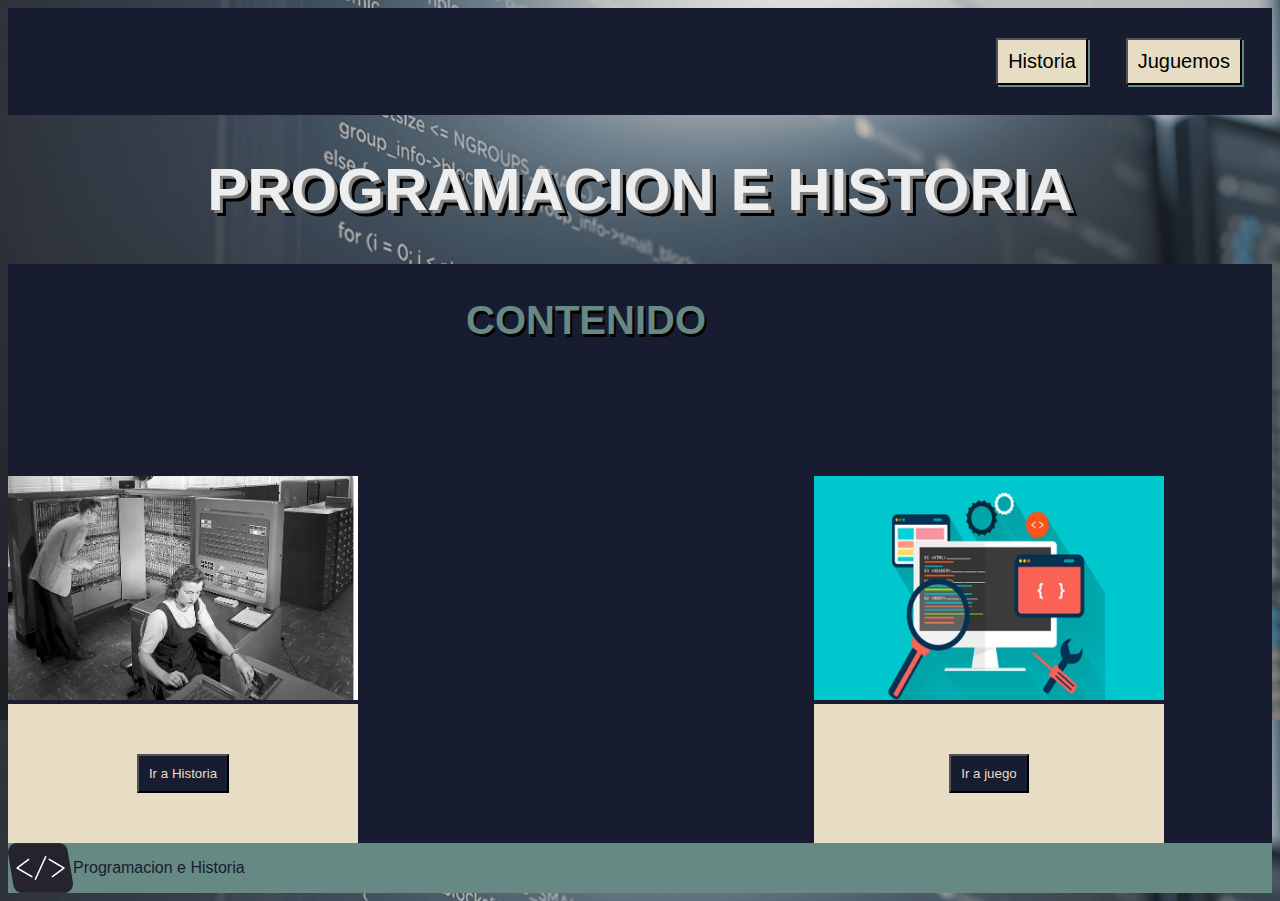
==== index.html @ c0dad7c5 "Avance del proyecto final" ====
<!DOCTYPE html>
<html lang="en">
<head>
    <meta charset="UTF-8">
    <meta http-equiv="X-UA-Compatible" content="IE=edge">
    <meta name="viewport" content="width=device-width, initial-scale=1.0">
    <link rel="stylesheet" href="CSS/style.css">
    <title>Historia de la Programacion</title>
</head>
<body><!-- El logo de la izquierda superior(la computadora) son dos rectangulos animados con css -->
    <section id="RectanguloSuperior">
        <button>Historia</button>
        <button>Juguemos</button>
    </section>
    <section id="TituloCentral">
        <h1>PROGRAMACION E HISTORIA</h1>
    </section>
    <section id="Contenedores">
        <h2 id="TituloSecundario">CONTENIDO</h2>
        <div id="ConHistoria">
            <img src="imagenes/img1.jpg" alt="Imagen no disponible">
            <div class="FondoBoton">
                <button>Ir a Historia</button>
            </div>
        </div>
        <div id="ConJuegos">
            <img src="imagenes/img2.jpg" alt="Imagen no disponible">
            <div class="FondoBoton">
                <button>Ir a juego</button>
            </div>
        </div>
    </section>
    <section id="RectanguloInferior">
        <img src="imagenes/logo.png" alt="Imagen no disponible">
        <p>Programacion e Historia</p>
    </section>
</body>
</html>
---- CSS/style.css ----
body{
    background-image: url(../imagenes/codigo.jpg);
    background-size: contain;
}
#RectanguloSuperior{
    padding: 30px;
    background-color: rgb(24, 28, 48);
    display: flex;
    justify-content: right;
    gap: 1cm;
}
#RectanguloSuperior button{
    font-family: 'Franklin Gothic Medium', 'Arial Narrow', Arial, sans-serif;
    font-size: 20px;
    padding: 10px;
    background-color: rgb(230, 221, 196);
    box-shadow: 2px 2px rgb(103, 137, 131);
}
#TituloCentral{
    display: flex;
    justify-content: center;
}
#TituloCentral h1{
    font-family: 'Franklin Gothic Medium', 'Arial Narrow', Arial, sans-serif;
    font-size: 60px;
    color: rgb(238, 238, 238);
    text-shadow: 3px 3px gray, 6px 6px black;
}
#Contenedores{
    background-color: rgb(24, 28, 48);
    display: grid;
    grid-template-columns: 3;
    grid-template-rows: 2;
    row-gap: 100px;
}
#Contenedores h2{
    font-family: 'Franklin Gothic Medium', 'Arial Narrow', Arial, sans-serif;
    font-size: 40px;
    color: rgb(103, 137, 131);
    text-shadow: 2px 3px black;
}
#RectanguloInferior{
    background-color: rgb(103, 137, 131);
    display: flex;
}
#RectanguloInferior p{
    font-family: 'Franklin Gothic Medium', 'Arial Narrow', Arial, sans-serif;
    color: rgb(24, 28, 48);
}
#RectanguloInferior img{
    width: 65px;
    height: 50px;
}
#TituloSecundario{
    grid-row: 1;
    grid-column: 2;
}
#ConHistoria{
    width: 350px;
    padding: 0px;
    margin: 0px;
    grid-row: 2;
    grid-column: 1;
}
#ConHistoria img{
    width: 350px;
    height: 224px;
}
#ConJuegos{
    width: 350px;
    padding: 0px;
    margin: 0px;
    grid-row: 2;
    grid-column: 3;
}
#ConJuegos img{
    width: 350px;
    height: 224px;
}
.FondoBoton{
    background-color: rgb(230, 221, 196);
    display: flex;
    justify-content: center;
}
.FondoBoton button{
    margin: 50px;
    padding: 10px;
    color: rgb(230, 221, 196);
    background-color: rgb(24, 28, 48);
}
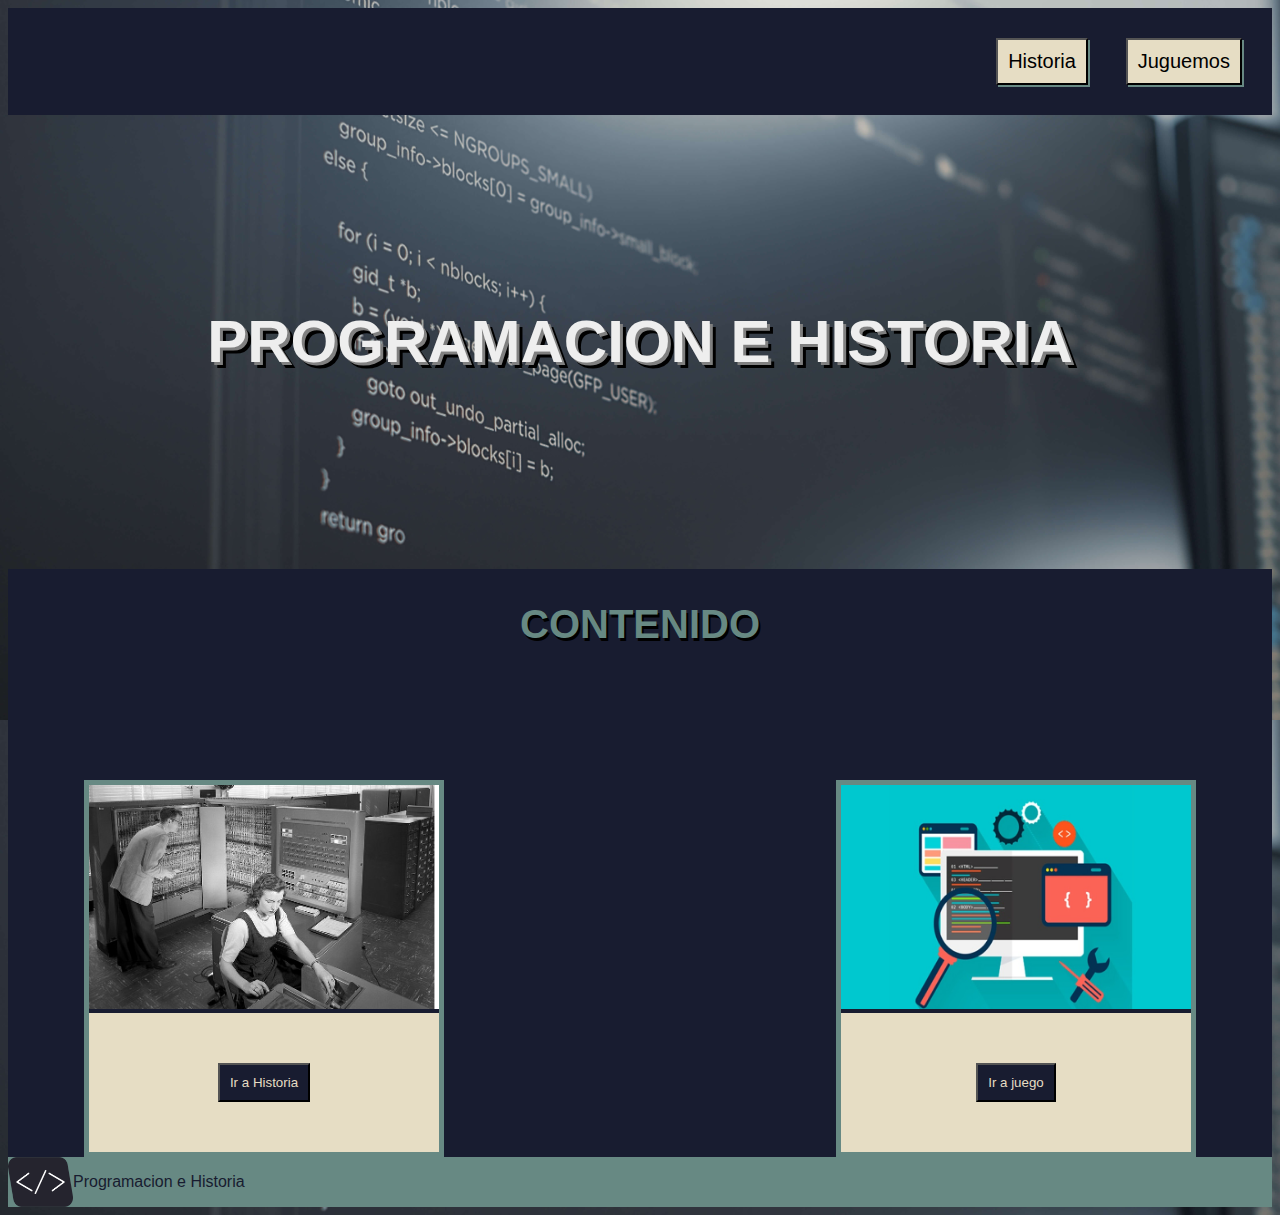
==== commit f47ec348: "agregado mas columnas a la grilla de #Contenedores para parecerse mas a la pagina a copiar., Aumento" ====
--- a/index.html
+++ b/index.html
@@ -5,6 +5,7 @@
     <meta http-equiv="X-UA-Compatible" content="IE=edge">
     <meta name="viewport" content="width=device-width, initial-scale=1.0">
     <link rel="stylesheet" href="CSS/style.css">
+    <link rel="icon" href="imagenes/logo.png">
     <title>Historia de la Programacion</title>
 </head>
 <body><!-- El logo de la izquierda superior(la computadora) son dos rectangulos animados con css -->
--- a/CSS/style.css
+++ b/CSS/style.css
@@ -16,9 +16,11 @@
     background-color: rgb(230, 221, 196);
     box-shadow: 2px 2px rgb(103, 137, 131);
 }
-#TituloCentral{
+#TituloCentral{/* justify content alinea alrededor del eje principal, align-items lo hace alrededor del eje secundario(vertical?) */
     display: flex;
     justify-content: center;
+    align-items: center;
+    height: 12cm;
 }
 #TituloCentral h1{
     font-family: 'Franklin Gothic Medium', 'Arial Narrow', Arial, sans-serif;
@@ -29,7 +31,7 @@
 #Contenedores{
     background-color: rgb(24, 28, 48);
     display: grid;
-    grid-template-columns: 3;
+    grid-template-columns: 5;
     grid-template-rows: 2;
     row-gap: 100px;
 }
@@ -53,14 +55,16 @@
 }
 #TituloSecundario{
     grid-row: 1;
-    grid-column: 2;
+    grid-column: 3;
 }
 #ConHistoria{
     width: 350px;
     padding: 0px;
     margin: 0px;
     grid-row: 2;
-    grid-column: 1;
+    grid-column: 2;
+    border: solid 5px;
+    border-color: rgb(103, 137, 131);
 }
 #ConHistoria img{
     width: 350px;
@@ -71,7 +75,9 @@
     padding: 0px;
     margin: 0px;
     grid-row: 2;
-    grid-column: 3;
+    grid-column: 4;
+    border: solid 5px;
+    border-color: rgb(103, 137, 131);
 }
 #ConJuegos img{
     width: 350px;
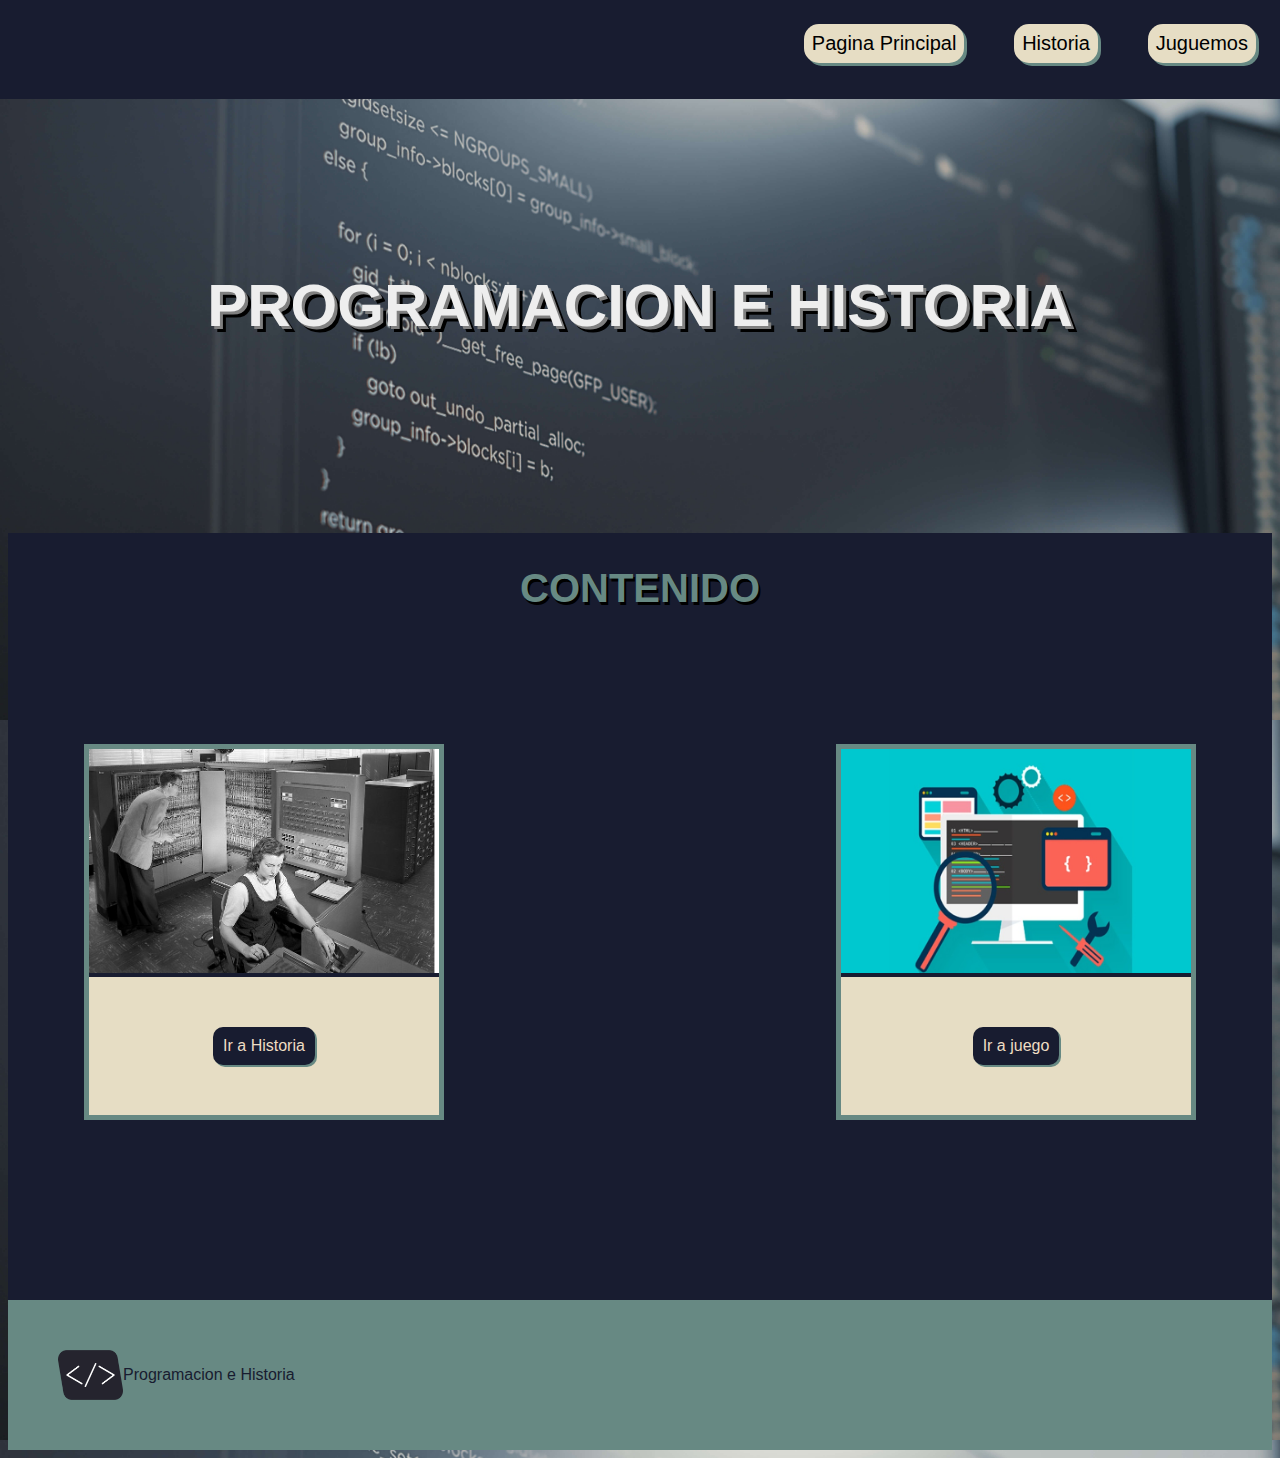
==== commit bd2dde78: "Version para entregad" ====
--- a/index.html
+++ b/index.html
@@ -6,34 +6,35 @@
     <meta name="viewport" content="width=device-width, initial-scale=1.0">
     <link rel="stylesheet" href="CSS/style.css">
     <link rel="icon" href="imagenes/logo.png">
-    <title>Historia de la Programacion</title>
+    <title>Programacion E Historia</title>
 </head>
-<body><!-- El logo de la izquierda superior(la computadora) son dos rectangulos animados con css -->
-    <section id="RectanguloSuperior">
-        <button>Historia</button>
-        <button>Juguemos</button>
-    </section>
+<body>
+    <nav id="RectanguloSuperior">
+        <a href="index.html">Pagina Principal</a>
+        <a href="./Paginas/historia.html">Historia</a>
+        <a href="./Paginas/juegos.html">Juguemos</a>
+    </nav>
     <section id="TituloCentral">
         <h1>PROGRAMACION E HISTORIA</h1>
     </section>
     <section id="Contenedores">
         <h2 id="TituloSecundario">CONTENIDO</h2>
-        <div id="ConHistoria">
+        <div id="Recuadros" class="RHistoria">
             <img src="imagenes/img1.jpg" alt="Imagen no disponible">
             <div class="FondoBoton">
-                <button>Ir a Historia</button>
+                <a href="./Paginas/historia.html">Ir a Historia</a>
             </div>
         </div>
-        <div id="ConJuegos">
+        <div id="Recuadros" class="RJuegos">
             <img src="imagenes/img2.jpg" alt="Imagen no disponible">
             <div class="FondoBoton">
-                <button>Ir a juego</button>
+                <a href="./Paginas/juegos.html">Ir a juego</a>
             </div>
         </div>
     </section>
-    <section id="RectanguloInferior">
+    <footer id="RectanguloInferior">
         <img src="imagenes/logo.png" alt="Imagen no disponible">
         <p>Programacion e Historia</p>
-    </section>
+    </footer>
 </body>
 </html>--- a/CSS/style.css
+++ b/CSS/style.css
@@ -1,6 +1,7 @@
 body{
     background-image: url(../imagenes/codigo.jpg);
     background-size: contain;
+    font-family: 'Franklin Gothic Medium', 'Arial Narrow', Arial, sans-serif;
 }
 #RectanguloSuperior{
     padding: 30px;
@@ -8,14 +9,23 @@
     display: flex;
     justify-content: right;
     gap: 1cm;
-}
-#RectanguloSuperior button{
-    font-family: 'Franklin Gothic Medium', 'Arial Narrow', Arial, sans-serif;
+    margin: -20px;
+}
+#RectanguloSuperior a{
     font-size: 20px;
-    padding: 10px;
+    text-decoration: none;
+    color: black;
+    padding: 8px;
+    margin: 6px;
     background-color: rgb(230, 221, 196);
-    box-shadow: 2px 2px rgb(103, 137, 131);
-}
+    box-shadow: 3px 3px rgb(103, 137, 131);
+    border-radius: 15px;
+}
+#RectanguloSuperior a:active{
+    box-shadow: none;
+    transform: translate(3px, 2px);
+}
+
 #TituloCentral{/* justify content alinea alrededor del eje principal, align-items lo hace alrededor del eje secundario(vertical?) */
     display: flex;
     justify-content: center;
@@ -23,7 +33,6 @@
     height: 12cm;
 }
 #TituloCentral h1{
-    font-family: 'Franklin Gothic Medium', 'Arial Narrow', Arial, sans-serif;
     font-size: 60px;
     color: rgb(238, 238, 238);
     text-shadow: 3px 3px gray, 6px 6px black;
@@ -34,9 +43,9 @@
     grid-template-columns: 5;
     grid-template-rows: 2;
     row-gap: 100px;
+    padding-bottom: 180px;
 }
 #Contenedores h2{
-    font-family: 'Franklin Gothic Medium', 'Arial Narrow', Arial, sans-serif;
     font-size: 40px;
     color: rgb(103, 137, 131);
     text-shadow: 2px 3px black;
@@ -44,9 +53,9 @@
 #RectanguloInferior{
     background-color: rgb(103, 137, 131);
     display: flex;
+    padding: 50px;
 }
 #RectanguloInferior p{
-    font-family: 'Franklin Gothic Medium', 'Arial Narrow', Arial, sans-serif;
     color: rgb(24, 28, 48);
 }
 #RectanguloInferior img{
@@ -57,40 +66,140 @@
     grid-row: 1;
     grid-column: 3;
 }
-#ConHistoria{
+#Recuadros{
     width: 350px;
     padding: 0px;
     margin: 0px;
-    grid-row: 2;
-    grid-column: 2;
     border: solid 5px;
     border-color: rgb(103, 137, 131);
 }
-#ConHistoria img{
+#Recuadros img{
     width: 350px;
     height: 224px;
 }
-#ConJuegos{
-    width: 350px;
-    padding: 0px;
-    margin: 0px;
+#Recuadros a{
+    text-decoration: none;
+    color: rgb(238, 221, 196);
+    box-shadow: 2px 2px rgb(103, 137, 131);
+    border-radius: 10px;
+}
+#Recuadros a:active{
+    box-shadow: none;
+    transform: translate(3px, 2px);
+}
+.RHistoria{
+    grid-row: 2;
+    grid-column: 2;
+}
+.RJuegos{
     grid-row: 2;
     grid-column: 4;
-    border: solid 5px;
-    border-color: rgb(103, 137, 131);
-}
-#ConJuegos img{
-    width: 350px;
-    height: 224px;
 }
 .FondoBoton{
     background-color: rgb(230, 221, 196);
     display: flex;
     justify-content: center;
 }
-.FondoBoton button{
+.FondoBoton a{
     margin: 50px;
     padding: 10px;
     color: rgb(230, 221, 196);
     background-color: rgb(24, 28, 48);
+}
+
+#TextosGrilla{
+    background-color: rgb(24, 28, 48);
+    display: grid;
+    grid-template-columns: 2;
+    grid-template-rows: 3;
+    row-gap: 100px;
+    padding-bottom: 180px;
+}
+
+#TextosGrilla h2{
+    font-size: 40px;
+    color: rgb(103, 137, 131);
+    text-shadow: 2px 3px black;
+}
+
+#TextosGrilla p{
+    color: rgb(230, 221, 196);
+}
+
+#Principio{
+    grid-column: 1;
+    grid-row: 1;
+}
+
+#ParrafoPrincipio{
+    grid-column: 2;
+    grid-row: 1;
+}
+
+#Ensamblaje{
+    grid-column: 2;
+    grid-row: 2;
+}
+
+#ParrafoEnsamblaje{
+    grid-column: 1;
+    grid-row: 2;
+}/*¿Es buena practica no especificar manualmente las posiciones de ciertos elementos en la grilla si ya estan posicionados automaticamente donde queres que esten? */
+
+#ReproductorVideo{
+    display: flex;
+    flex-direction: column;
+    justify-content: center;
+    align-items: center;
+}
+
+#RompeCabezas{
+    background-color: rgb(24, 28, 48);
+    display: flex;
+    flex-direction: column;
+    justify-content: center;
+    align-items: center;
+    padding-bottom: 150px;
+}
+
+#TituloRC{
+    color: rgb(103, 137, 131);
+    font-family: 'Franklin Gothic Medium', 'Arial Narrow', Arial, sans-serif;
+    font-size: 40px;
+}
+.Zonas{
+    display: flex;
+    justify-content: center;
+    align-items: center;
+}
+
+.RompeImagenes{
+    display: flex;
+    justify-content: center;
+    align-items: center;
+}
+
+#BotonReinicio{
+    padding: 10px 110px 10px 110px;
+    color: rgb(24, 28, 48);
+    background-color: rgb(230, 221, 196);
+    box-shadow: 3px 3px rgb(103, 137, 131);
+    border-radius: 10px;
+}
+
+.GrupoRC{
+    background-color: grey;
+    color: rgb(230, 221, 196);
+    display: flex;
+    justify-content: center;
+    align-items: center;
+    margin: 1px;
+}
+
+.GrupoRC:hover{
+    background-color: rgb(55, 55, 55)
+}
+
+.Los{
+    margin: 10px;
 }